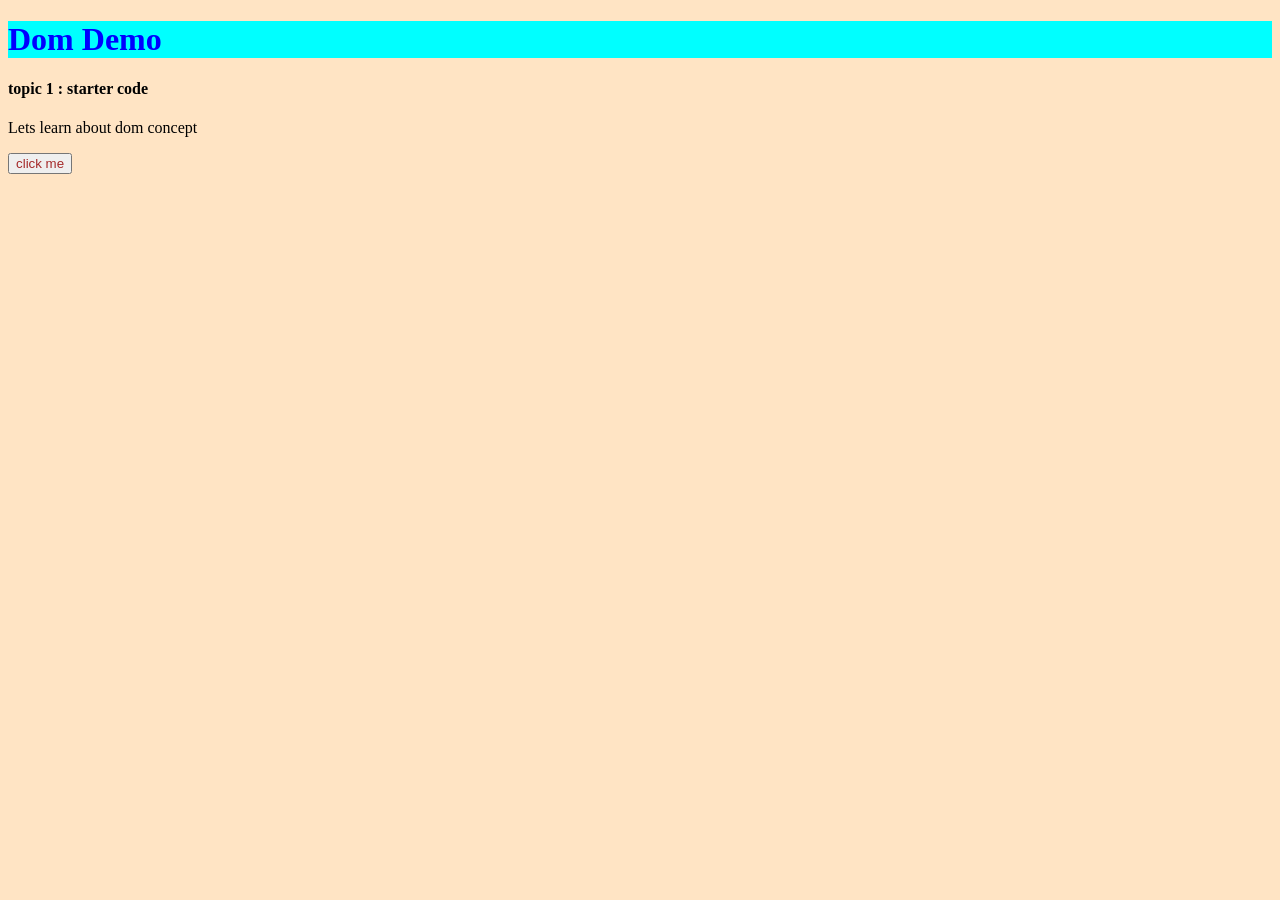
==== Dom/index.html @ abb16a25 "problem 1 complete" ====
<!DOCTYPE html>
<html lang="en">
<head>
    <meta charset="UTF-8">
    <meta name="viewport" content="width=device-width, initial-scale=1.0">
    <title>js with shihab</title>
    <link rel="stylesheet" href="/Dom/style.css">
</head>
<body>
    <h1>Dom Demo </h1>
    <h4>topic 1 : starter code</h4>
    <p>Lets learn about dom concept</p>
     <button>click me</button>
     <script src="/Dom/script.js"></script>
</body>
</html>
---- Dom/style.css ----
h1{
    color:blue;
    background-color: aqua;
    
}
body{
    background-color: bisque;
}
button{
    color: brown;
}
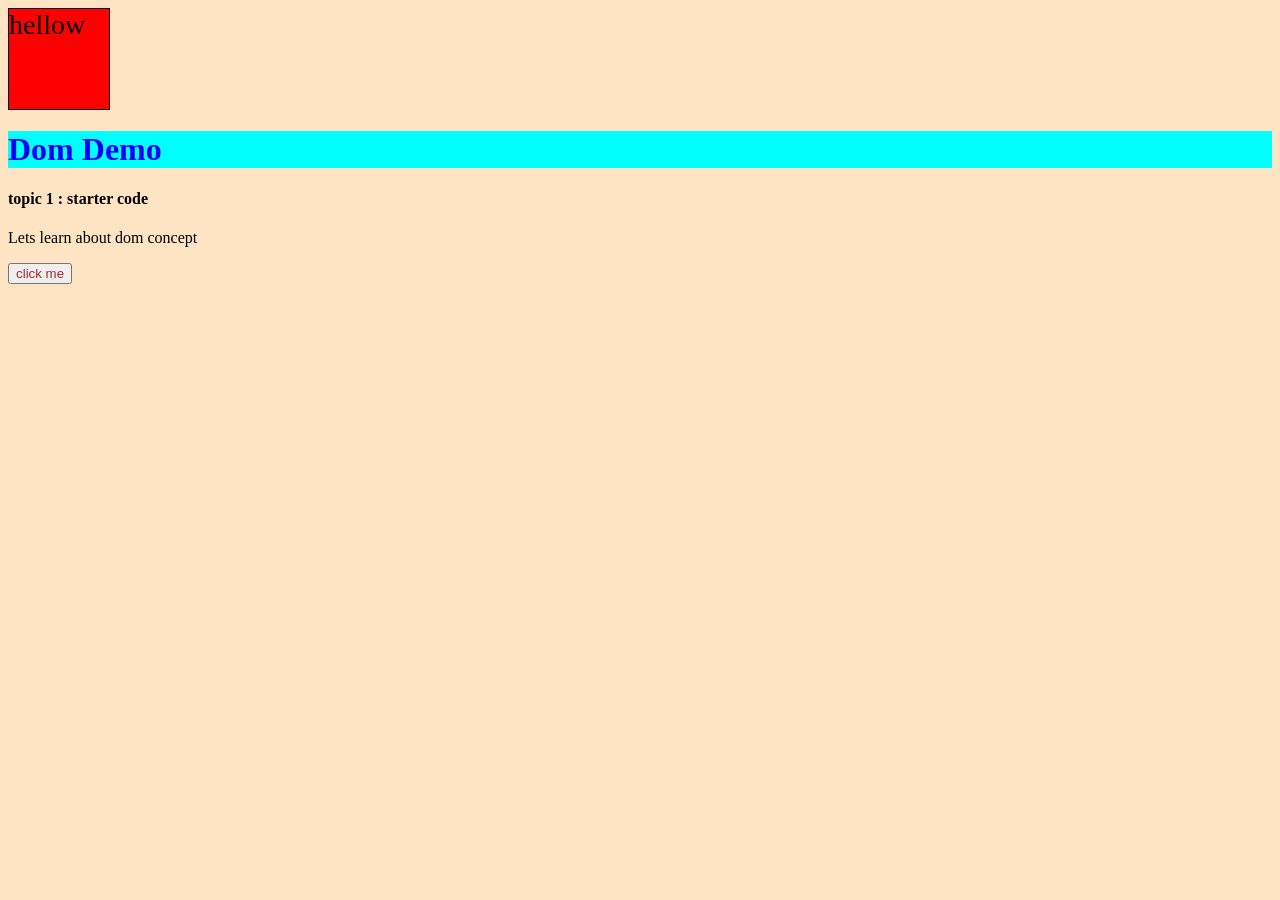
==== commit b446d5d3: "problem of dom" ====
--- a/Dom/index.html
+++ b/Dom/index.html
@@ -7,9 +7,10 @@
     <link rel="stylesheet" href="/Dom/style.css">
 </head>
 <body>
+    <div id="box" name="jsdiv">this is a div</div>
     <h1>Dom Demo </h1>
     <h4>topic 1 : starter code</h4>
-    <p>Lets learn about dom concept</p>
+    <p class="para">Lets learn about dom concept</p>
      <button>click me</button>
      <script src="/Dom/script.js"></script>
 </body>
--- a/Dom/style.css
+++ b/Dom/style.css
@@ -8,4 +8,10 @@
 }
 button{
     color: brown;
+}
+#box{
+    height: 100px;
+    width: 100px;
+    background-color: aqua;
+    border: 1px solid black;
 }
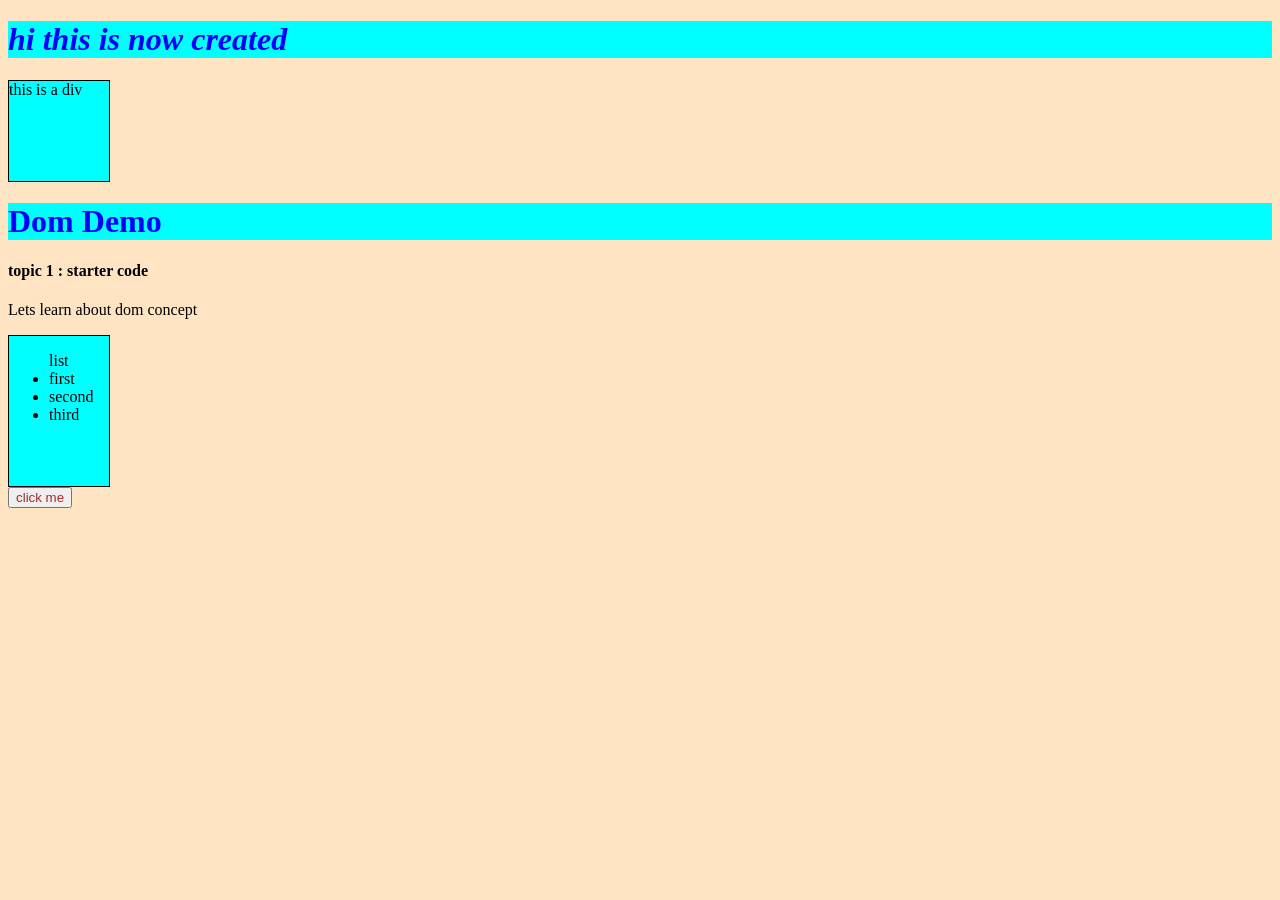
==== commit 4fa9dd12: "problem of dom practice" ====
--- a/Dom/index.html
+++ b/Dom/index.html
@@ -11,7 +11,13 @@
     <h1>Dom Demo </h1>
     <h4>topic 1 : starter code</h4>
     <p class="para">Lets learn about dom concept</p>
-     <button>click me</button>
+    <div id="box2"><ul>
+        list
+        <li>first</li>
+        <li>second</li>
+        <li>third</li>
+    </ul></div>
+    <button>click me</button>
      <script src="/Dom/script.js"></script>
 </body>
 </html>
--- a/Dom/style.css
+++ b/Dom/style.css
@@ -14,4 +14,10 @@
     width: 100px;
     background-color: aqua;
     border: 1px solid black;
+}
+#box2{
+    height: 150px;
+    width: 100px;
+    background-color: aqua;
+    border: 1px solid black;
 }
